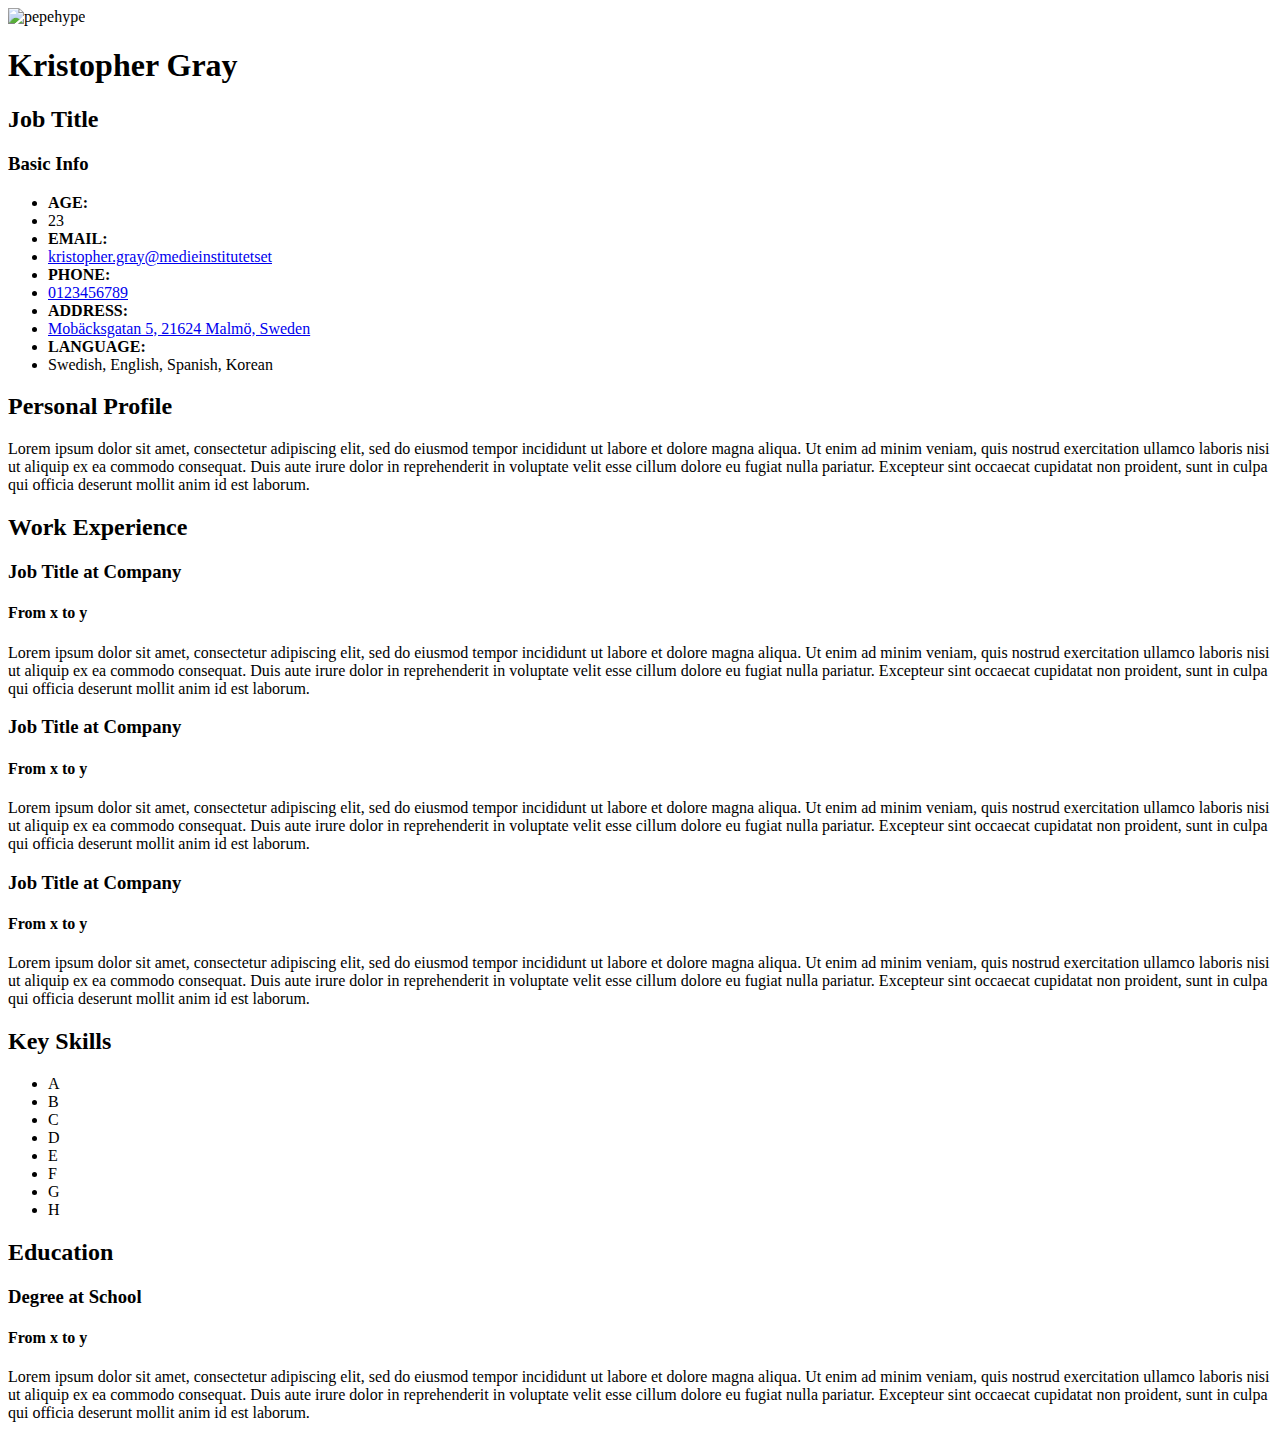
==== index.html @ b6b0324e "added all titles and content" ====
<!DOCTYPE html>
<html lang="en">
<head>
    <meta http-equiv="X-UA-Compatible" content="IE=edge">
    <meta name="viewport" content="width=device-width, initial-scale=1.0">
    <meta charset="UTF-8">
    <title>CV | Kristopher Gray</title>
</head>

<body>
    <header>
        <img src="https://pbs.twimg.com/profile_images/1132638172947599361/GIVwLPek_400x400.jpg"alt="pepehype" width="150" height="150">
        
        <h1>Kristopher Gray</h1>
        <h2>Job Title</h2>
        <h3>Basic Info</h3>
        <ul class="about">
            <li>
                <strong>AGE:</strong>
            </li>
            <li>
                23
            </li>
            <li>
                <strong>EMAIL:</strong>
            </li>
            <li>
                <a href="mailto:kristopher.gray@medieinstitutet.se">kristopher.gray@medieinstitutetset</a>
            </li>
            <li>
                <strong>PHONE:</strong>
            </li>
            <li>
                <a href="tel:0123456789">0123456789</a>
            </li>
            <li>
                <strong>ADDRESS:</strong>
            </li>
            <li>
                <a href="https://www.google.com/maps/place/Mob%C3%A4cksgatan+5,+216+24+Malm%C3%B6/@55.5781968,12.9756774,17z/data=!3m1!4b1!4m5!3m4!1s0x4653a6cb4f5b3053:0xed3935eac6b895b5!8m2!3d55.5781968!4d12.9756774">Mobäcksgatan 5, 21624 Malmö, Sweden</a>  
            </li>
            <li>
                <strong>LANGUAGE:</strong>
            </li>
            <li>
                Swedish, English, Spanish, Korean
            </li>
        </ul>
    </header>

    <main>
        <div class="personalProfile">
            <h2>Personal Profile</h2>
            <p>Lorem ipsum dolor sit amet, consectetur adipiscing elit, sed do eiusmod tempor incididunt ut labore et dolore magna aliqua. Ut enim ad minim veniam, quis nostrud exercitation ullamco laboris nisi ut aliquip ex ea commodo consequat. Duis aute irure dolor in reprehenderit in voluptate velit esse cillum dolore eu fugiat nulla pariatur. Excepteur sint occaecat cupidatat non proident, sunt in culpa qui officia deserunt mollit anim id est laborum.</p>
        </div>

        <div class="workExperience">
            <h2>Work Experience</h2>
            <h3>Job Title at Company</h3>
            <h4>From x to y</h4>
            <p>Lorem ipsum dolor sit amet, consectetur adipiscing elit, sed do eiusmod tempor incididunt ut labore et dolore magna aliqua. Ut enim ad minim veniam, quis nostrud exercitation ullamco laboris nisi ut aliquip ex ea commodo consequat. Duis aute irure dolor in reprehenderit in voluptate velit esse cillum dolore eu fugiat nulla pariatur. Excepteur sint occaecat cupidatat non proident, sunt in culpa qui officia deserunt mollit anim id est laborum.</p>

            <h3>Job Title at Company</h3>
            <h4>From x to y</h4>
            <p>Lorem ipsum dolor sit amet, consectetur adipiscing elit, sed do eiusmod tempor incididunt ut labore et dolore magna aliqua. Ut enim ad minim veniam, quis nostrud exercitation ullamco laboris nisi ut aliquip ex ea commodo consequat. Duis aute irure dolor in reprehenderit in voluptate velit esse cillum dolore eu fugiat nulla pariatur. Excepteur sint occaecat cupidatat non proident, sunt in culpa qui officia deserunt mollit anim id est laborum.</p>

            <h3>Job Title at Company</h3>
            <h4>From x to y</h4>
            <p>Lorem ipsum dolor sit amet, consectetur adipiscing elit, sed do eiusmod tempor incididunt ut labore et dolore magna aliqua. Ut enim ad minim veniam, quis nostrud exercitation ullamco laboris nisi ut aliquip ex ea commodo consequat. Duis aute irure dolor in reprehenderit in voluptate velit esse cillum dolore eu fugiat nulla pariatur. Excepteur sint occaecat cupidatat non proident, sunt in culpa qui officia deserunt mollit anim id est laborum.</p>
        </div>

        <div class="keySkills">
            <h2>Key Skills</h2>
            <ul>
                <li>
                    A
                </li>
                <li>
                    B
                </li>
                <li>
                    C
                </li>
                <li>
                    D
                </li>
                <li>
                    E
                </li>
                <li>
                    F
                </li>
                <li>
                    G
                </li>
                <li>
                    H
                </li>
            </ul>
        </div>

        <div class="education">
            <h2>Education</h2>
            <h3>Degree at School</h3>
            <h4>From x to y</h4>
            <p>Lorem ipsum dolor sit amet, consectetur adipiscing elit, sed do eiusmod tempor incididunt ut labore et dolore magna aliqua. Ut enim ad minim veniam, quis nostrud exercitation ullamco laboris nisi ut aliquip ex ea commodo consequat. Duis aute irure dolor in reprehenderit in voluptate velit esse cillum dolore eu fugiat nulla pariatur. Excepteur sint occaecat cupidatat non proident, sunt in culpa qui officia deserunt mollit anim id est laborum.</p>
        </div>
    </main>

    <footer>
            
    </footer>
</body>
</html>
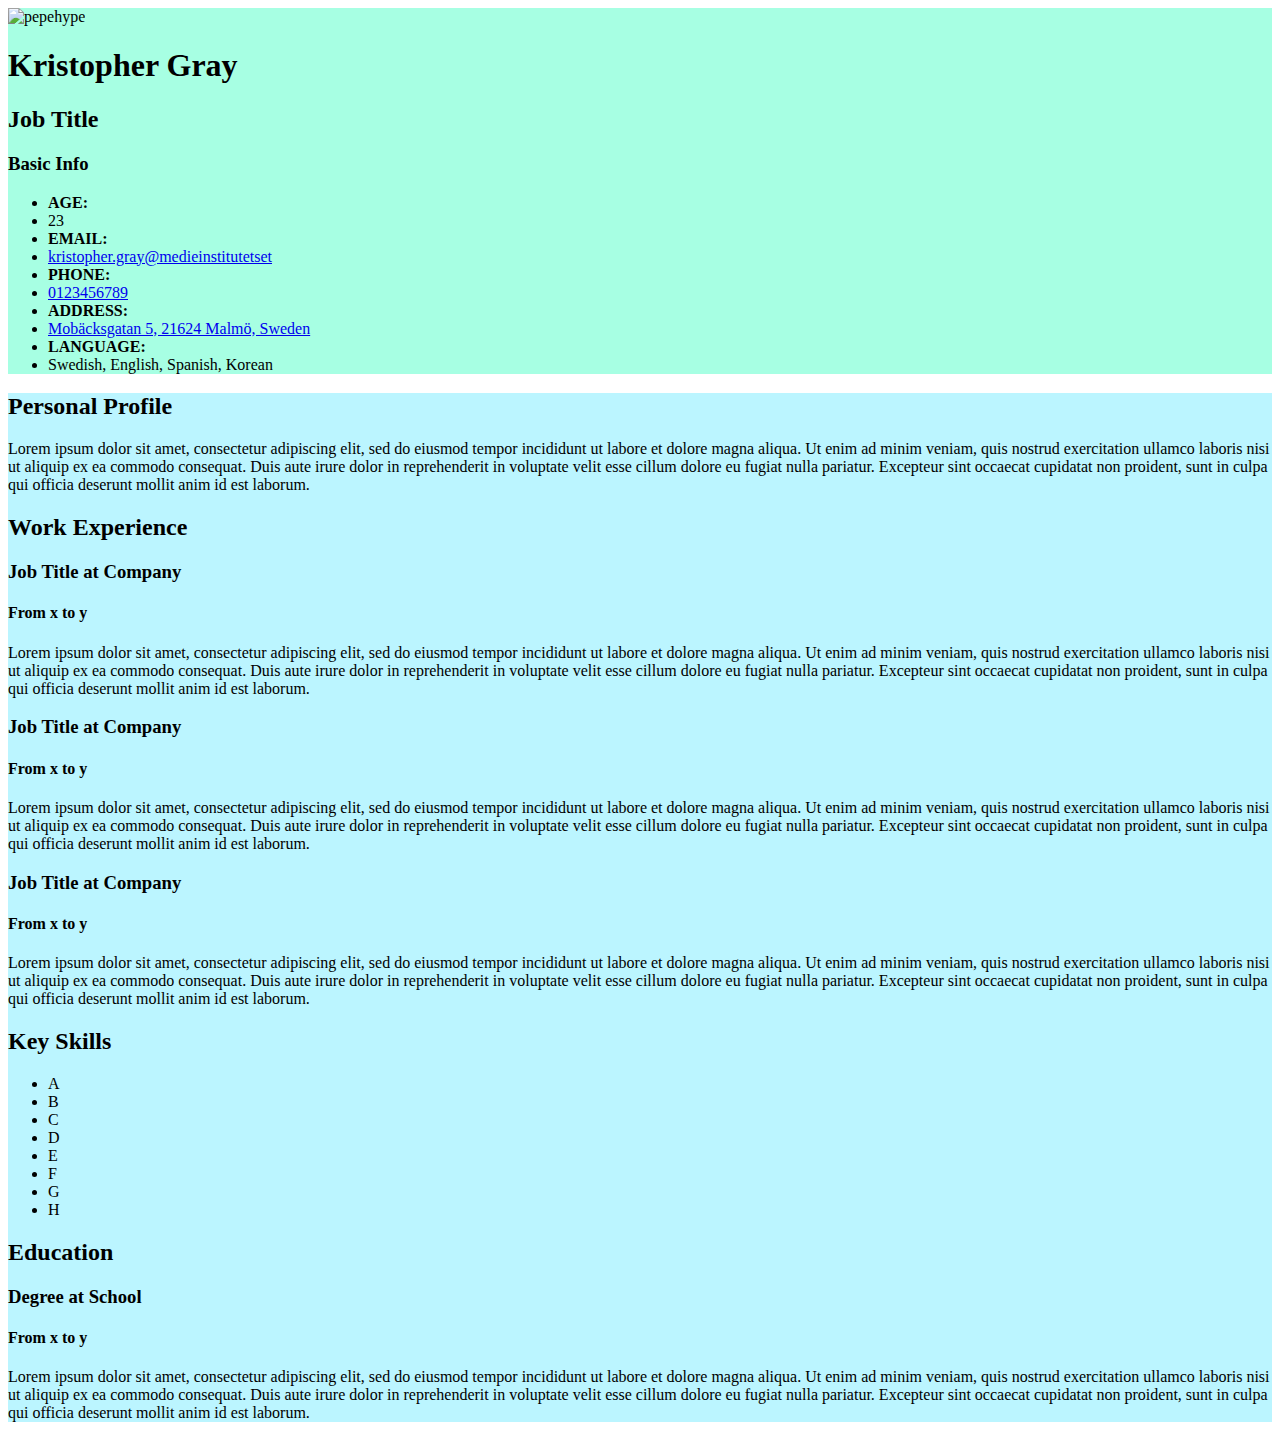
==== commit 04c5a9cc: "Added CSS" ====
--- a/index.html
+++ b/index.html
@@ -1,6 +1,7 @@
 <!DOCTYPE html>
 <html lang="en">
 <head>
+    <link rel="stylesheet" href="style.css">
     <meta http-equiv="X-UA-Compatible" content="IE=edge">
     <meta name="viewport" content="width=device-width, initial-scale=1.0">
     <meta charset="UTF-8">
--- a/style.css
+++ b/style.css
@@ -0,0 +1,11 @@
+header {
+    background-color: rgb(167, 255, 227);
+}
+
+main {
+    background-color: rgb(187, 245, 255);
+}
+
+footer {
+    background-color: rgb(167, 255, 227);
+}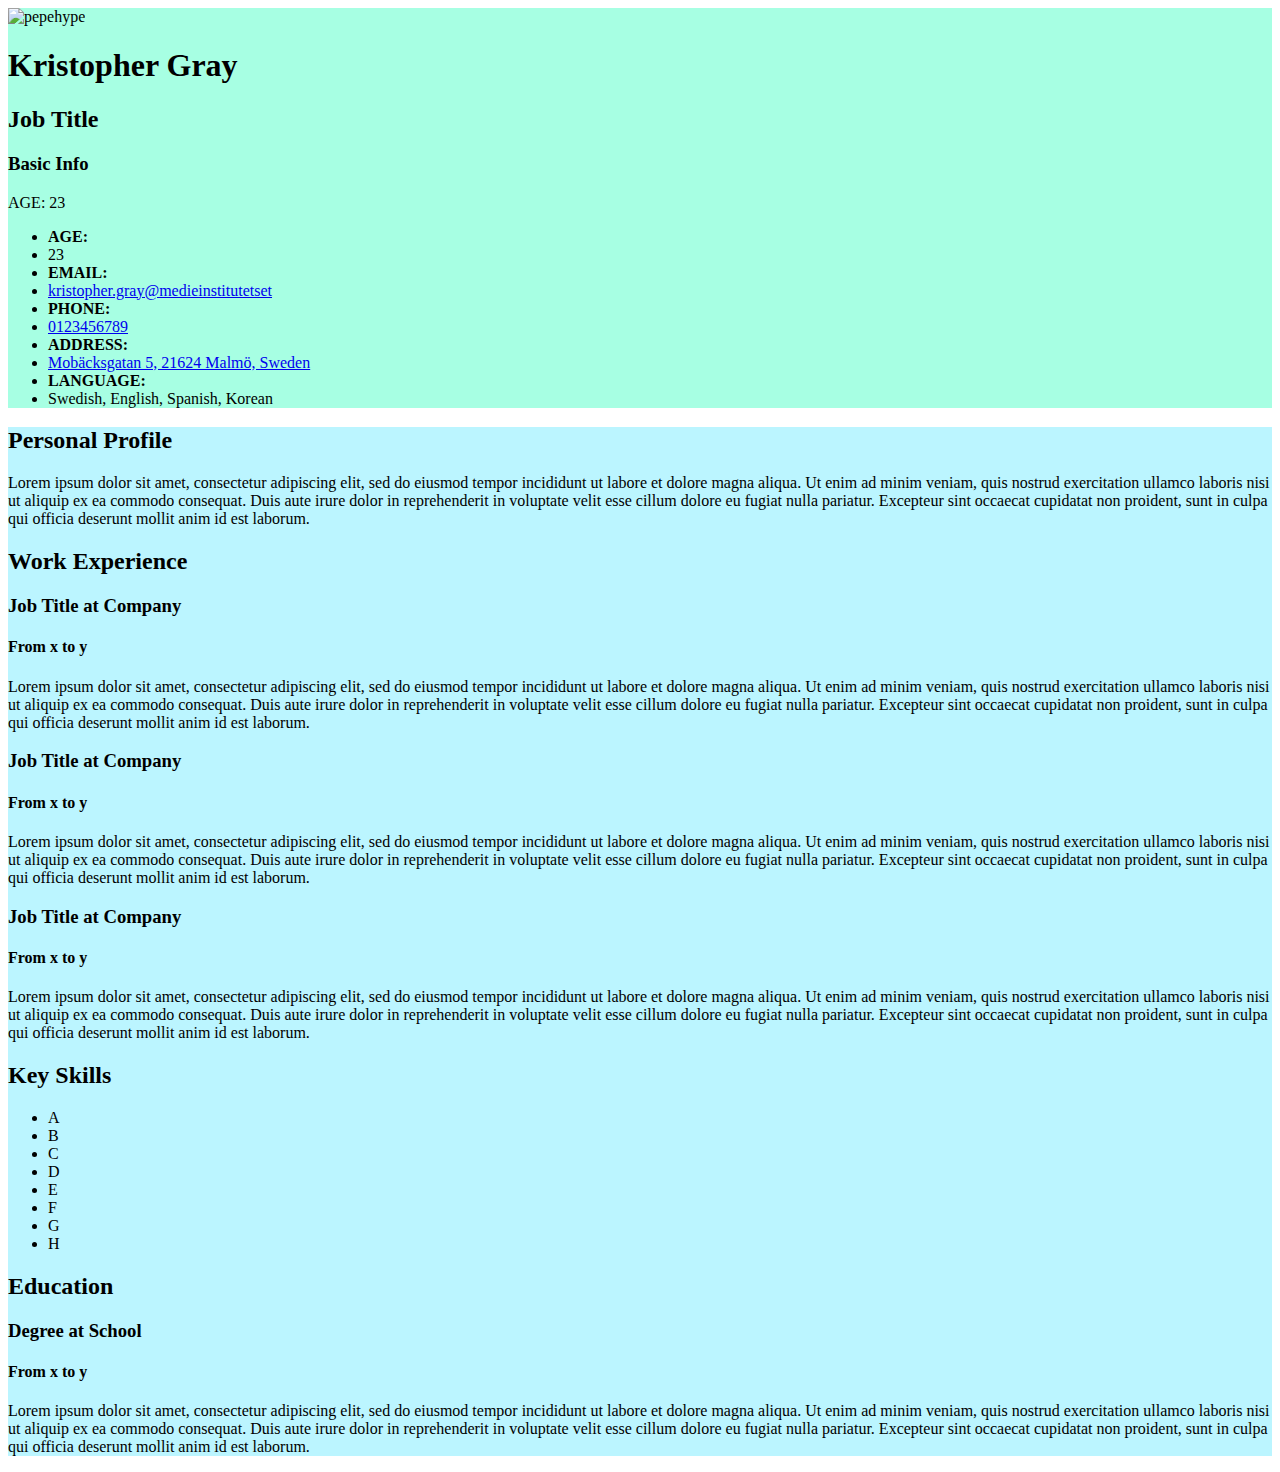
==== commit cbbbfae9: "Added new file notes.html" ====
--- a/index.html
+++ b/index.html
@@ -1,5 +1,6 @@
 <!DOCTYPE html>
 <html lang="en">
+
 <head>
     <link rel="stylesheet" href="style.css">
     <meta http-equiv="X-UA-Compatible" content="IE=edge">
@@ -10,11 +11,25 @@
 
 <body>
     <header>
-        <img src="https://pbs.twimg.com/profile_images/1132638172947599361/GIVwLPek_400x400.jpg"alt="pepehype" width="150" height="150">
-        
+        <img src="https://pbs.twimg.com/profile_images/1132638172947599361/GIVwLPek_400x400.jpg" alt="pepehype"
+            width="150" height="150">
+
         <h1>Kristopher Gray</h1>
         <h2>Job Title</h2>
         <h3>Basic Info</h3>
+
+        <tbody>
+            <tr>
+                <th>
+                    AGE:
+                </th>
+                <td>
+                    23
+                </td>
+            </tr>
+        </tbody>
+
+
         <ul class="about">
             <li>
                 <strong>AGE:</strong>
@@ -38,7 +53,9 @@
                 <strong>ADDRESS:</strong>
             </li>
             <li>
-                <a href="https://www.google.com/maps/place/Mob%C3%A4cksgatan+5,+216+24+Malm%C3%B6/@55.5781968,12.9756774,17z/data=!3m1!4b1!4m5!3m4!1s0x4653a6cb4f5b3053:0xed3935eac6b895b5!8m2!3d55.5781968!4d12.9756774">Mobäcksgatan 5, 21624 Malmö, Sweden</a>  
+                <a
+                    href="https://www.google.com/maps/place/Mob%C3%A4cksgatan+5,+216+24+Malm%C3%B6/@55.5781968,12.9756774,17z/data=!3m1!4b1!4m5!3m4!1s0x4653a6cb4f5b3053:0xed3935eac6b895b5!8m2!3d55.5781968!4d12.9756774">Mobäcksgatan
+                    5, 21624 Malmö, Sweden</a>
             </li>
             <li>
                 <strong>LANGUAGE:</strong>
@@ -52,22 +69,38 @@
     <main>
         <div class="personalProfile">
             <h2>Personal Profile</h2>
-            <p>Lorem ipsum dolor sit amet, consectetur adipiscing elit, sed do eiusmod tempor incididunt ut labore et dolore magna aliqua. Ut enim ad minim veniam, quis nostrud exercitation ullamco laboris nisi ut aliquip ex ea commodo consequat. Duis aute irure dolor in reprehenderit in voluptate velit esse cillum dolore eu fugiat nulla pariatur. Excepteur sint occaecat cupidatat non proident, sunt in culpa qui officia deserunt mollit anim id est laborum.</p>
+            <p>Lorem ipsum dolor sit amet, consectetur adipiscing elit, sed do eiusmod tempor incididunt ut labore et
+                dolore magna aliqua. Ut enim ad minim veniam, quis nostrud exercitation ullamco laboris nisi ut aliquip
+                ex ea commodo consequat. Duis aute irure dolor in reprehenderit in voluptate velit esse cillum dolore eu
+                fugiat nulla pariatur. Excepteur sint occaecat cupidatat non proident, sunt in culpa qui officia
+                deserunt mollit anim id est laborum.</p>
         </div>
 
         <div class="workExperience">
             <h2>Work Experience</h2>
             <h3>Job Title at Company</h3>
             <h4>From x to y</h4>
-            <p>Lorem ipsum dolor sit amet, consectetur adipiscing elit, sed do eiusmod tempor incididunt ut labore et dolore magna aliqua. Ut enim ad minim veniam, quis nostrud exercitation ullamco laboris nisi ut aliquip ex ea commodo consequat. Duis aute irure dolor in reprehenderit in voluptate velit esse cillum dolore eu fugiat nulla pariatur. Excepteur sint occaecat cupidatat non proident, sunt in culpa qui officia deserunt mollit anim id est laborum.</p>
+            <p>Lorem ipsum dolor sit amet, consectetur adipiscing elit, sed do eiusmod tempor incididunt ut labore et
+                dolore magna aliqua. Ut enim ad minim veniam, quis nostrud exercitation ullamco laboris nisi ut aliquip
+                ex ea commodo consequat. Duis aute irure dolor in reprehenderit in voluptate velit esse cillum dolore eu
+                fugiat nulla pariatur. Excepteur sint occaecat cupidatat non proident, sunt in culpa qui officia
+                deserunt mollit anim id est laborum.</p>
 
             <h3>Job Title at Company</h3>
             <h4>From x to y</h4>
-            <p>Lorem ipsum dolor sit amet, consectetur adipiscing elit, sed do eiusmod tempor incididunt ut labore et dolore magna aliqua. Ut enim ad minim veniam, quis nostrud exercitation ullamco laboris nisi ut aliquip ex ea commodo consequat. Duis aute irure dolor in reprehenderit in voluptate velit esse cillum dolore eu fugiat nulla pariatur. Excepteur sint occaecat cupidatat non proident, sunt in culpa qui officia deserunt mollit anim id est laborum.</p>
+            <p>Lorem ipsum dolor sit amet, consectetur adipiscing elit, sed do eiusmod tempor incididunt ut labore et
+                dolore magna aliqua. Ut enim ad minim veniam, quis nostrud exercitation ullamco laboris nisi ut aliquip
+                ex ea commodo consequat. Duis aute irure dolor in reprehenderit in voluptate velit esse cillum dolore eu
+                fugiat nulla pariatur. Excepteur sint occaecat cupidatat non proident, sunt in culpa qui officia
+                deserunt mollit anim id est laborum.</p>
 
             <h3>Job Title at Company</h3>
             <h4>From x to y</h4>
-            <p>Lorem ipsum dolor sit amet, consectetur adipiscing elit, sed do eiusmod tempor incididunt ut labore et dolore magna aliqua. Ut enim ad minim veniam, quis nostrud exercitation ullamco laboris nisi ut aliquip ex ea commodo consequat. Duis aute irure dolor in reprehenderit in voluptate velit esse cillum dolore eu fugiat nulla pariatur. Excepteur sint occaecat cupidatat non proident, sunt in culpa qui officia deserunt mollit anim id est laborum.</p>
+            <p>Lorem ipsum dolor sit amet, consectetur adipiscing elit, sed do eiusmod tempor incididunt ut labore et
+                dolore magna aliqua. Ut enim ad minim veniam, quis nostrud exercitation ullamco laboris nisi ut aliquip
+                ex ea commodo consequat. Duis aute irure dolor in reprehenderit in voluptate velit esse cillum dolore eu
+                fugiat nulla pariatur. Excepteur sint occaecat cupidatat non proident, sunt in culpa qui officia
+                deserunt mollit anim id est laborum.</p>
         </div>
 
         <div class="keySkills">
@@ -104,12 +137,21 @@
             <h2>Education</h2>
             <h3>Degree at School</h3>
             <h4>From x to y</h4>
-            <p>Lorem ipsum dolor sit amet, consectetur adipiscing elit, sed do eiusmod tempor incididunt ut labore et dolore magna aliqua. Ut enim ad minim veniam, quis nostrud exercitation ullamco laboris nisi ut aliquip ex ea commodo consequat. Duis aute irure dolor in reprehenderit in voluptate velit esse cillum dolore eu fugiat nulla pariatur. Excepteur sint occaecat cupidatat non proident, sunt in culpa qui officia deserunt mollit anim id est laborum.</p>
+            <p>Lorem ipsum dolor sit amet, consectetur adipiscing elit, sed do eiusmod tempor incididunt ut labore et
+                dolore magna aliqua. Ut enim ad minim veniam, quis nostrud exercitation ullamco laboris nisi ut aliquip
+                ex ea commodo consequat. Duis aute irure dolor in reprehenderit in voluptate velit esse cillum dolore eu
+                fugiat nulla pariatur. Excepteur sint occaecat cupidatat non proident, sunt in culpa qui officia
+                deserunt mollit anim id est laborum.</p>
         </div>
     </main>
 
     <footer>
-            
+
+        <div>
+
+        </div>
+
     </footer>
 </body>
+
 </html>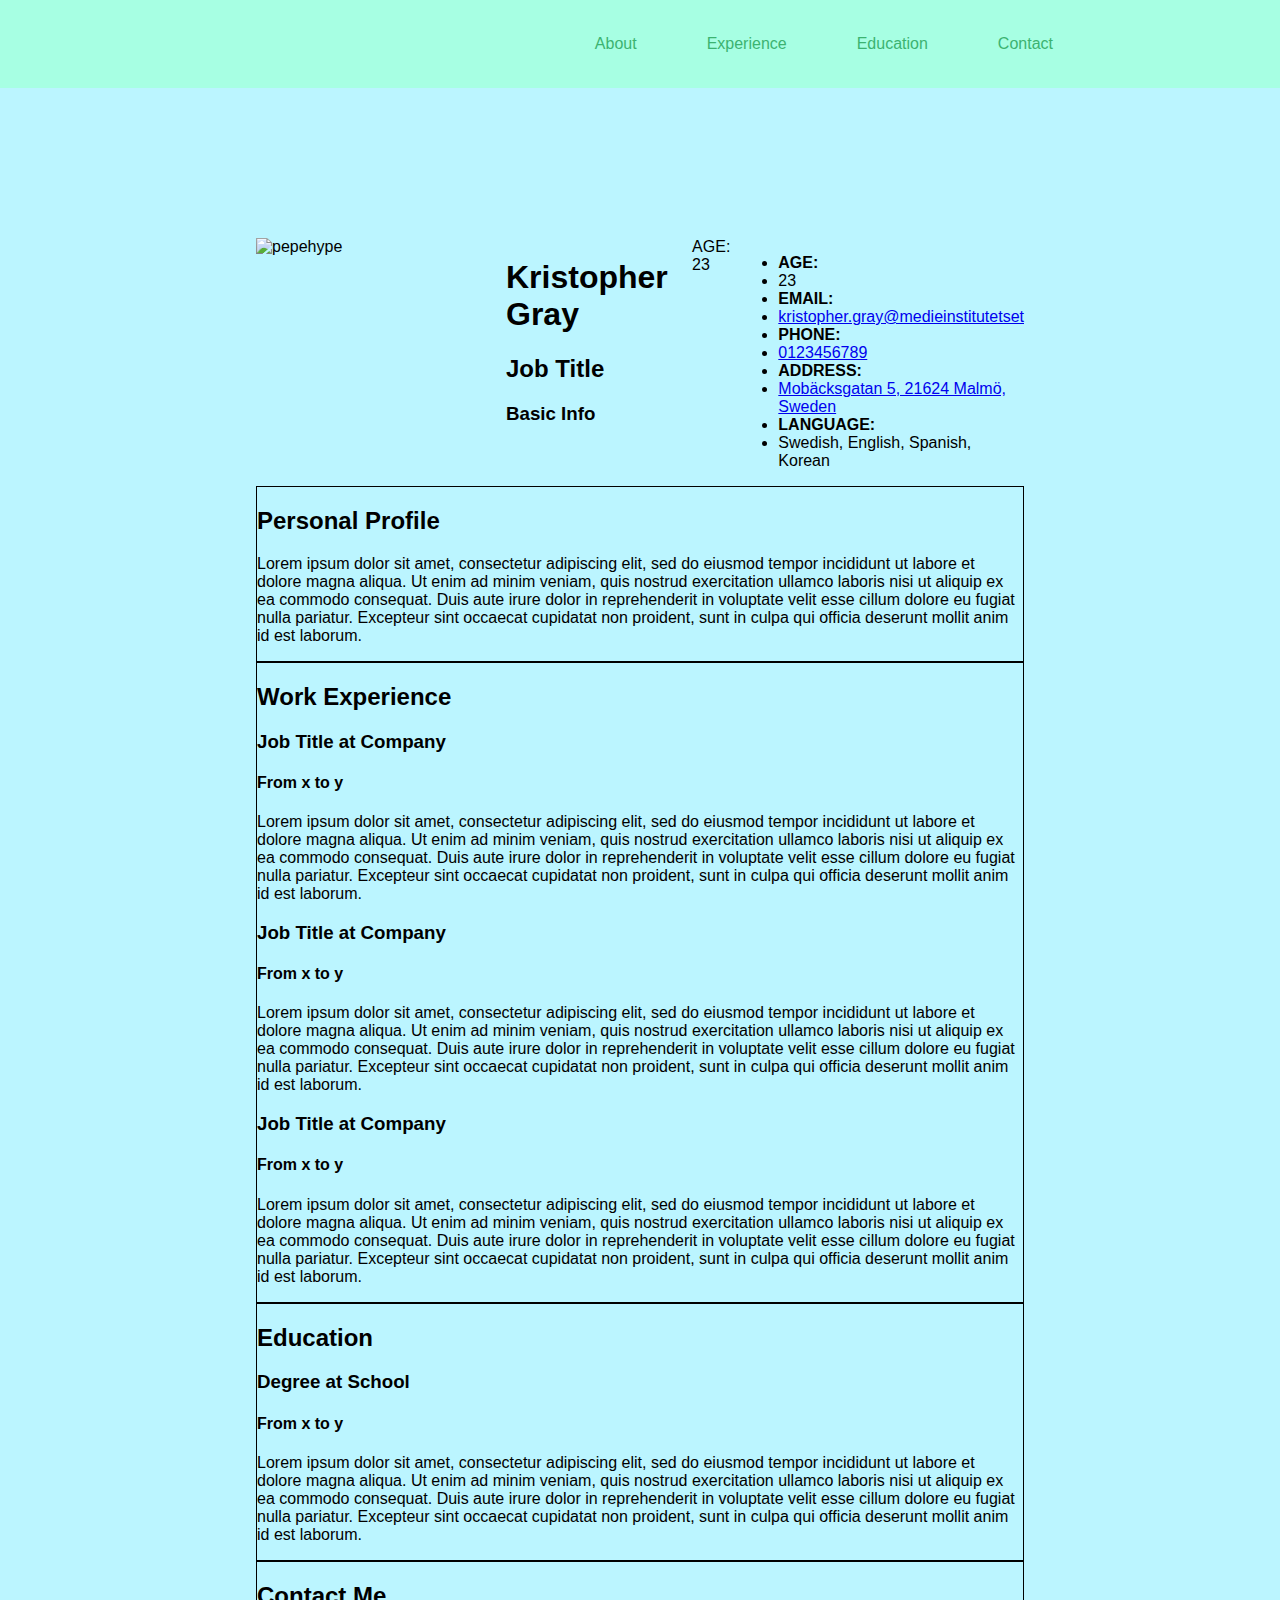
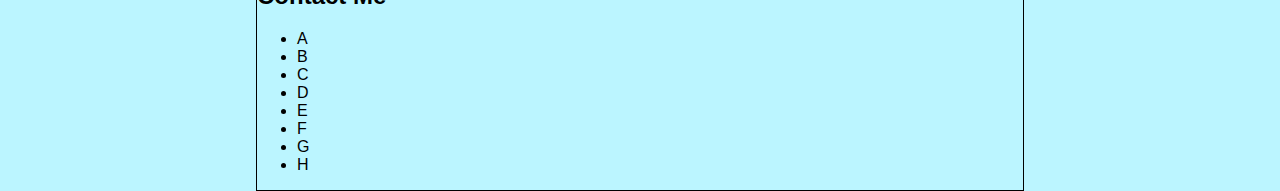
==== commit d2dbd1c0: "Added a lot of CSS" ====
--- a/index.html
+++ b/index.html
@@ -11,63 +11,85 @@
 
 <body>
     <header>
-        <img src="https://pbs.twimg.com/profile_images/1132638172947599361/GIVwLPek_400x400.jpg" alt="pepehype"
-            width="150" height="150">
-
-        <h1>Kristopher Gray</h1>
-        <h2>Job Title</h2>
-        <h3>Basic Info</h3>
-
-        <tbody>
-            <tr>
-                <th>
-                    AGE:
-                </th>
-                <td>
-                    23
-                </td>
-            </tr>
-        </tbody>
-
-
-        <ul class="about">
-            <li>
-                <strong>AGE:</strong>
-            </li>
-            <li>
-                23
-            </li>
-            <li>
-                <strong>EMAIL:</strong>
-            </li>
-            <li>
-                <a href="mailto:kristopher.gray@medieinstitutet.se">kristopher.gray@medieinstitutetset</a>
-            </li>
-            <li>
-                <strong>PHONE:</strong>
-            </li>
-            <li>
-                <a href="tel:0123456789">0123456789</a>
-            </li>
-            <li>
-                <strong>ADDRESS:</strong>
-            </li>
-            <li>
-                <a
-                    href="https://www.google.com/maps/place/Mob%C3%A4cksgatan+5,+216+24+Malm%C3%B6/@55.5781968,12.9756774,17z/data=!3m1!4b1!4m5!3m4!1s0x4653a6cb4f5b3053:0xed3935eac6b895b5!8m2!3d55.5781968!4d12.9756774">Mobäcksgatan
-                    5, 21624 Malmö, Sweden</a>
-            </li>
-            <li>
-                <strong>LANGUAGE:</strong>
-            </li>
-            <li>
-                Swedish, English, Spanish, Korean
-            </li>
-        </ul>
+        <nav>
+            <ul>
+                <li>
+                    <a href="">About</a>
+                </li>
+                <li>
+                    <a href="">Experience</a>
+                </li>
+                <li>
+                    <a href="">Education</a>
+                </li>
+                <li>
+                    <a href="">Contact</a>
+                </li>
+            </ul>
+        </nav>
     </header>
 
     <main>
-        <div class="personalProfile">
+
+        
+        <div class="intro">
+            <img src="https://pbs.twimg.com/profile_images/1132638172947599361/GIVwLPek_400x400.jpg" alt="pepehype"
+        width="200" height="200">
+        <div>    
+        <h1>Kristopher Gray</h1>
+            <h2>Job Title</h2>
+            <h3>Basic Info</h3>
+        </div>
+            <tbody>
+                <tr>
+                    <th>
+                        AGE:
+                    </th>
+                    <td>
+                        23
+                    </td>
+                </tr>
+            </tbody>
+        
+        
+            <ul class="about">
+                <li>
+                    <strong>AGE:</strong>
+                </li>
+                <li>
+                    23
+                </li>
+                <li>
+                    <strong>EMAIL:</strong>
+                </li>
+                <li>
+                    <a href="mailto:kristopher.gray@medieinstitutet.se">kristopher.gray@medieinstitutetset</a>
+                </li>
+                <li>
+                    <strong>PHONE:</strong>
+                </li>
+                <li>
+                    <a href="tel:0123456789">0123456789</a>
+                </li>
+                <li>
+                    <strong>ADDRESS:</strong>
+                </li>
+                <li>
+                    <a
+                        href="https://www.google.com/maps/place/Mob%C3%A4cksgatan+5,+216+24+Malm%C3%B6/@55.5781968,12.9756774,17z/data=!3m1!4b1!4m5!3m4!1s0x4653a6cb4f5b3053:0xed3935eac6b895b5!8m2!3d55.5781968!4d12.9756774">Mobäcksgatan
+                        5, 21624 Malmö, Sweden</a>
+                </li>
+                <li>
+                    <strong>LANGUAGE:</strong>
+                </li>
+                <li>
+                    Swedish, English, Spanish, Korean
+                </li>
+            </ul>
+        </div>
+    
+
+        <div class="personalProfileDiv">
             <h2>Personal Profile</h2>
             <p>Lorem ipsum dolor sit amet, consectetur adipiscing elit, sed do eiusmod tempor incididunt ut labore et
                 dolore magna aliqua. Ut enim ad minim veniam, quis nostrud exercitation ullamco laboris nisi ut aliquip
@@ -76,7 +98,7 @@
                 deserunt mollit anim id est laborum.</p>
         </div>
 
-        <div class="workExperience">
+        <div class="workExperienceDiv">
             <h2>Work Experience</h2>
             <h3>Job Title at Company</h3>
             <h4>From x to y</h4>
@@ -103,8 +125,19 @@
                 deserunt mollit anim id est laborum.</p>
         </div>
 
-        <div class="keySkills">
-            <h2>Key Skills</h2>
+        <div class="educationDiv">
+            <h2>Education</h2>
+            <h3>Degree at School</h3>
+            <h4>From x to y</h4>
+            <p>Lorem ipsum dolor sit amet, consectetur adipiscing elit, sed do eiusmod tempor incididunt ut labore et
+                dolore magna aliqua. Ut enim ad minim veniam, quis nostrud exercitation ullamco laboris nisi ut aliquip
+                ex ea commodo consequat. Duis aute irure dolor in reprehenderit in voluptate velit esse cillum dolore eu
+                fugiat nulla pariatur. Excepteur sint occaecat cupidatat non proident, sunt in culpa qui officia
+                deserunt mollit anim id est laborum.</p>
+        </div>
+
+        <div class="contactDiv">
+            <h2>Contact Me</h2>
             <ul>
                 <li>
                     A
@@ -132,17 +165,6 @@
                 </li>
             </ul>
         </div>
-
-        <div class="education">
-            <h2>Education</h2>
-            <h3>Degree at School</h3>
-            <h4>From x to y</h4>
-            <p>Lorem ipsum dolor sit amet, consectetur adipiscing elit, sed do eiusmod tempor incididunt ut labore et
-                dolore magna aliqua. Ut enim ad minim veniam, quis nostrud exercitation ullamco laboris nisi ut aliquip
-                ex ea commodo consequat. Duis aute irure dolor in reprehenderit in voluptate velit esse cillum dolore eu
-                fugiat nulla pariatur. Excepteur sint occaecat cupidatat non proident, sunt in culpa qui officia
-                deserunt mollit anim id est laborum.</p>
-        </div>
     </main>
 
     <footer>
--- a/style.css
+++ b/style.css
@@ -1,11 +1,90 @@
+/*
+@import "en annan css";
+
+@media screen and (min-width: 900px){
+    body {
+        background-color: aqua;
+    }
+
+}
+*/
+body {
+    width: 100vw;
+    margin: 0;
+    padding: 0;
+    background-color: rgb(252, 244, 233);
+    font-family:'Lucida Sans', 'Lucida Sans Regular', 'Lucida Grande', 'Lucida Sans Unicode', Geneva, Verdana, sans-serif;
+}
+
 header {
     background-color: rgb(167, 255, 227);
+    padding: 0% 15%;
 }
 
 main {
     background-color: rgb(187, 245, 255);
+    padding: 0% 20%;
 }
 
 footer {
     background-color: rgb(167, 255, 227);
+    padding: 0px 150px;
+}
+
+
+
+
+
+
+nav {
+    padding: 15px 0px;
+}
+
+nav ul {
+    list-style-type: none;
+    margin: 0;
+    padding: 0;
+    display: flex;
+    justify-content: right;
+    
+}
+
+nav ul li {
+    margin: 20px 20px;
+    padding: 0px 15px;
+}
+
+nav ul li a {
+    text-decoration: none;
+    color: mediumseagreen;
+}
+
+nav ul li a:hover {
+    color: indigo;
+    padding-top: calc(2em - 2px);
+}
+
+.intro {
+    display: flex;
+    padding-top: 150px;
+}
+
+.intro img {
+    padding-right: 50px;
+}
+
+.personalProfileDiv {
+    border: black solid 1px;
+}
+
+.workExperienceDiv {
+    border: black solid 1px;
+}
+
+.educationDiv {
+    border: black solid 1px;
+}
+
+.contactDiv {
+    border: black solid 1px;
 }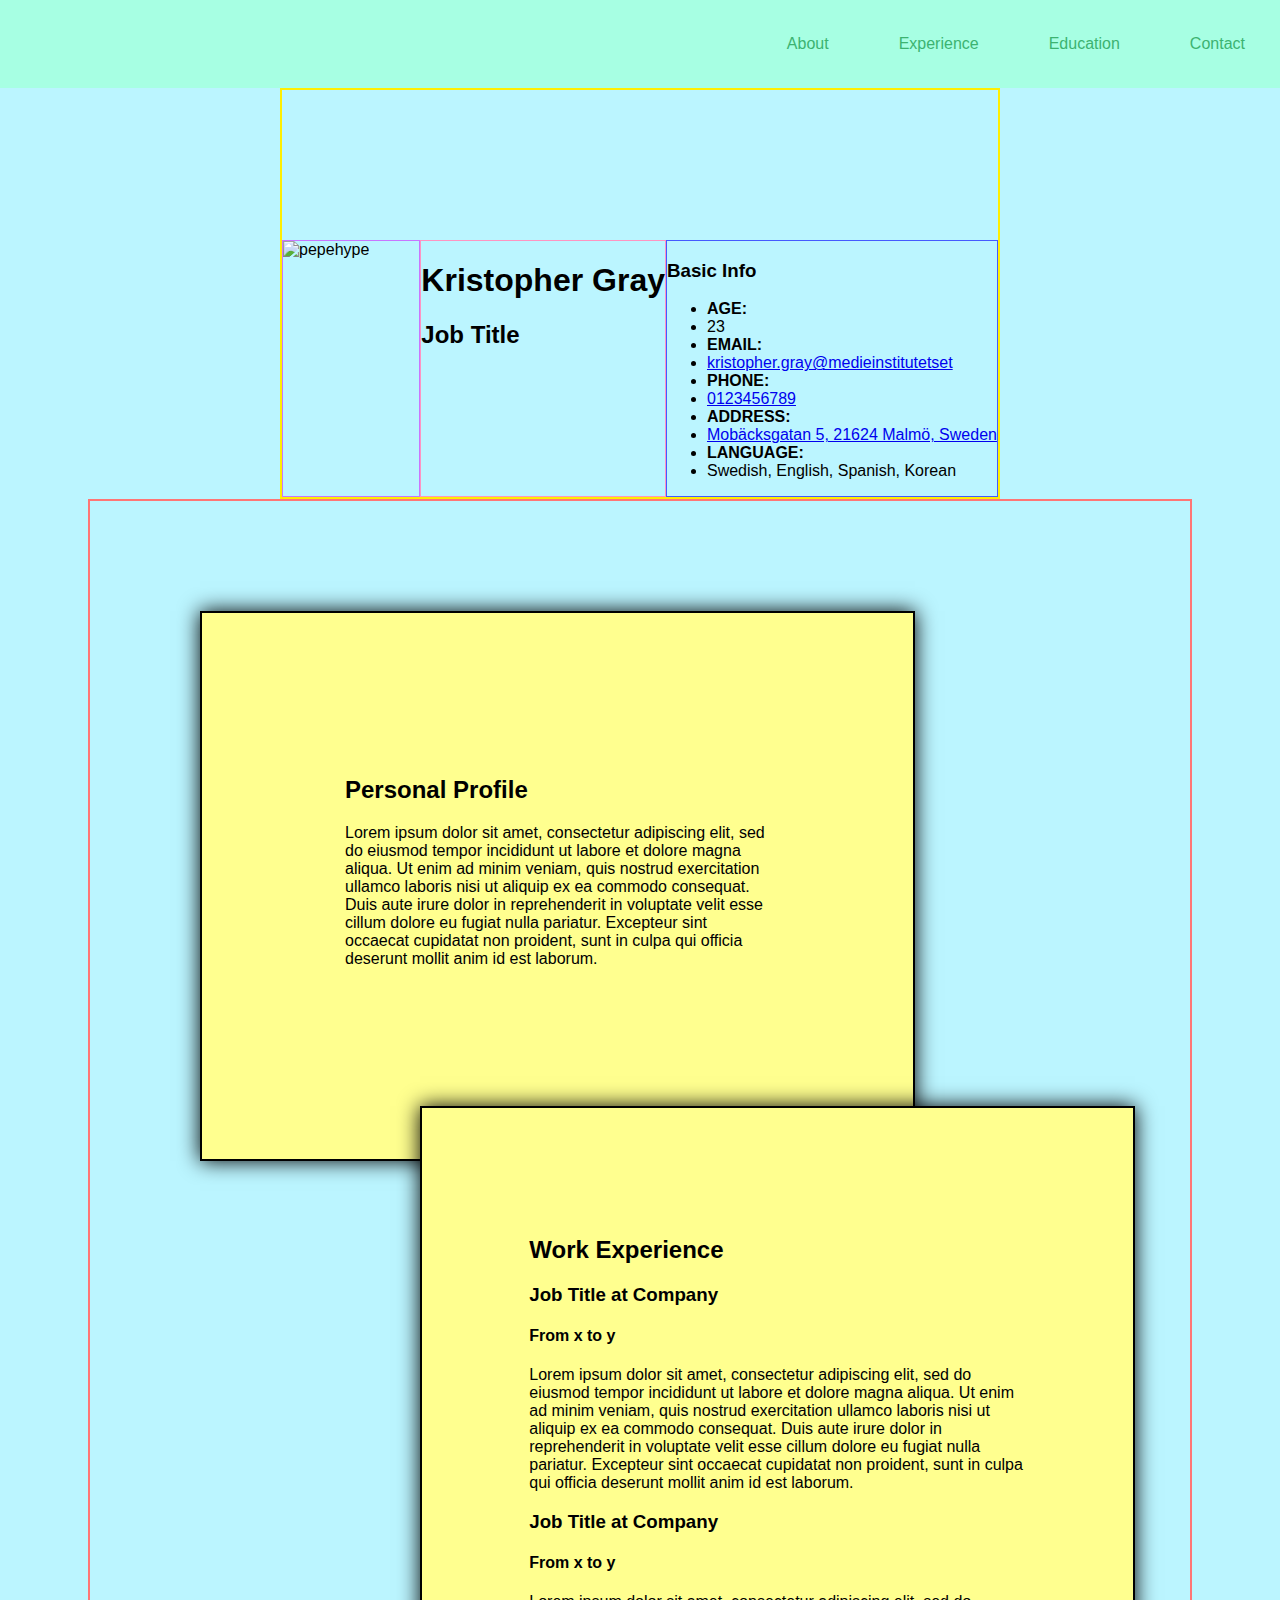
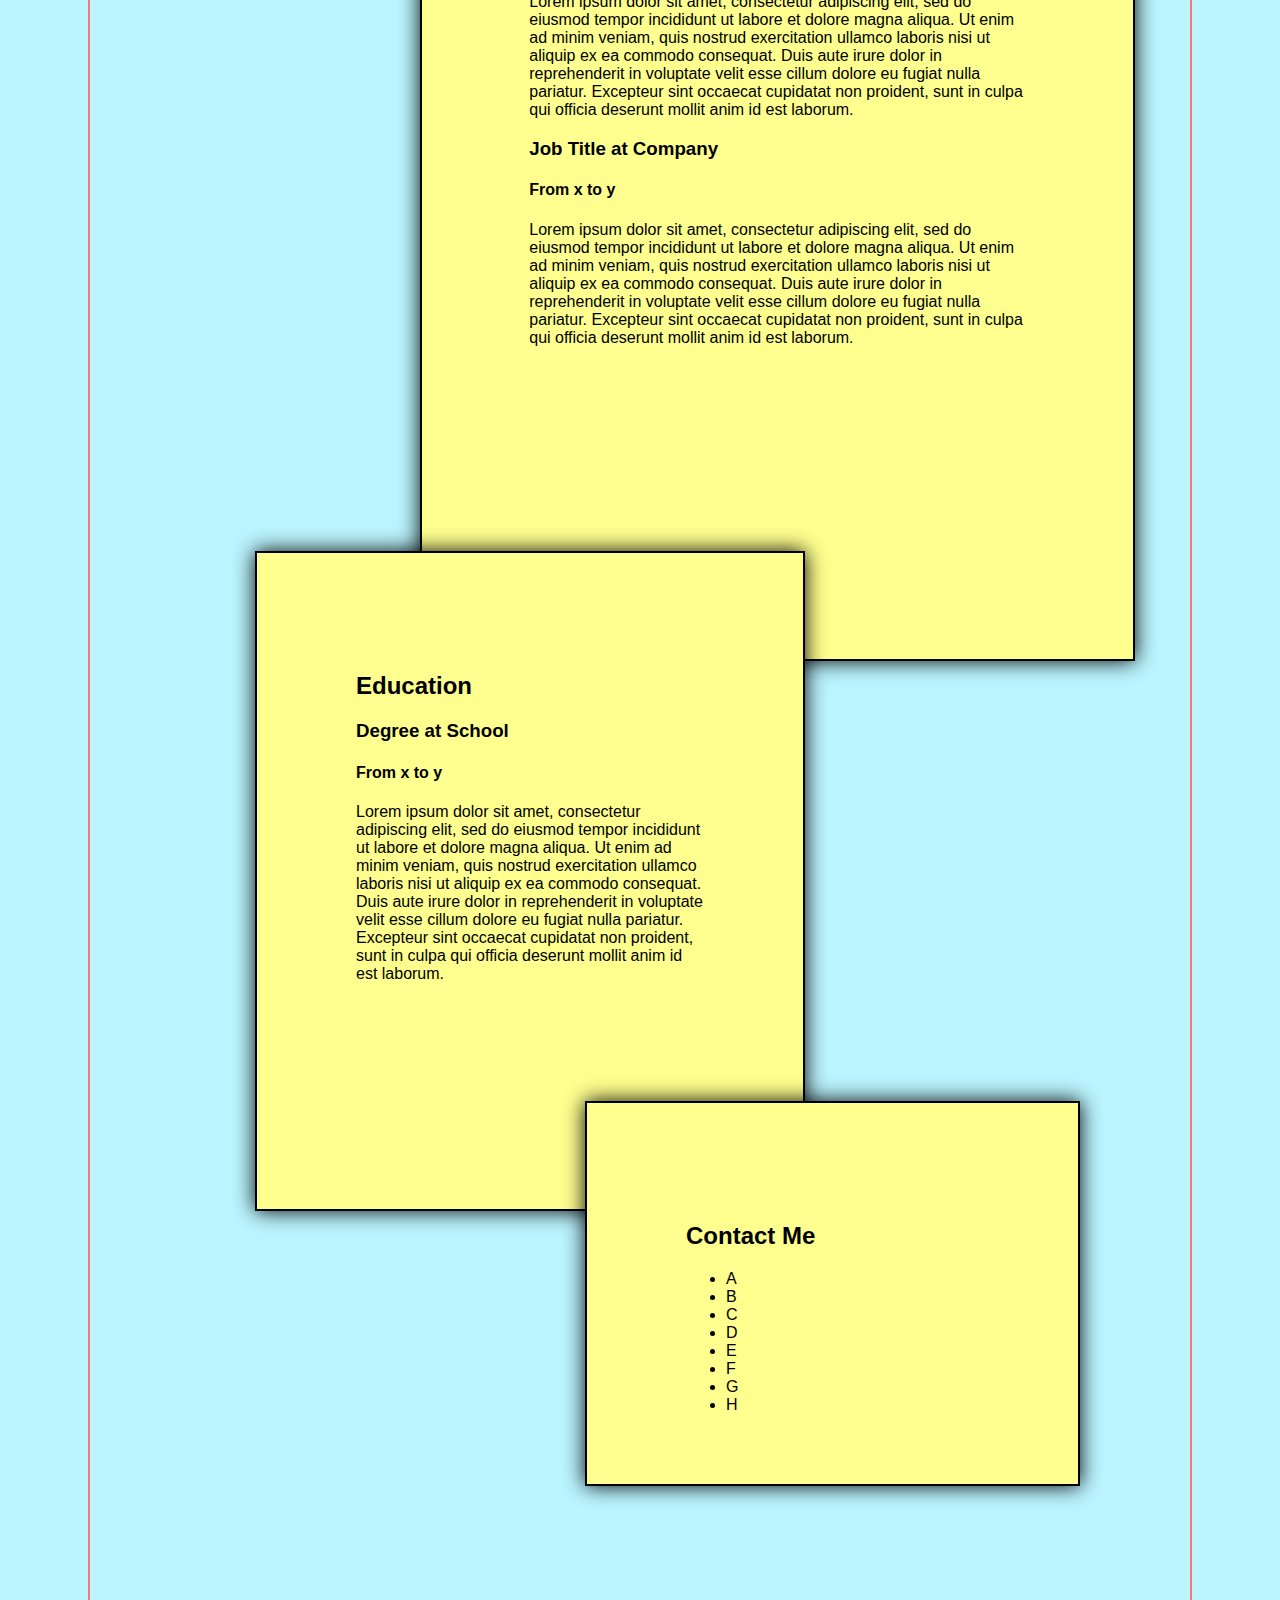
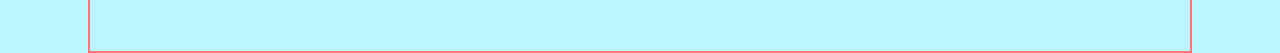
==== commit a7c2a17b: "grid" ====
--- a/index.html
+++ b/index.html
@@ -32,145 +32,140 @@
     <main>
 
         
-        <div class="intro">
-            <img src="https://pbs.twimg.com/profile_images/1132638172947599361/GIVwLPek_400x400.jpg" alt="pepehype"
-        width="200" height="200">
-        <div>    
-        <h1>Kristopher Gray</h1>
-            <h2>Job Title</h2>
-            <h3>Basic Info</h3>
-        </div>
-            <tbody>
-                <tr>
-                    <th>
-                        AGE:
-                    </th>
-                    <td>
+        <div class="intro-div">
+            <div class="intro-pic">
+                <img src="https://pbs.twimg.com/profile_images/1132638172947599361/GIVwLPek_400x400.jpg" alt="pepehype"
+                width="200" height="200">
+            </div>
+            
+            <div class="intro-titles">    
+            <h1>Kristopher Gray</h1>
+                <h2>Job Title</h2>
+            </div>
+            <div class="intro-facts">
+                <h3>Basic Info</h3>
+                <ul class="about">
+                    <li>
+                        <strong>AGE:</strong>
+                    </li>
+                    <li>
                         23
-                    </td>
-                </tr>
-            </tbody>
-        
-        
-            <ul class="about">
-                <li>
-                    <strong>AGE:</strong>
-                </li>
-                <li>
-                    23
-                </li>
-                <li>
-                    <strong>EMAIL:</strong>
-                </li>
-                <li>
-                    <a href="mailto:kristopher.gray@medieinstitutet.se">kristopher.gray@medieinstitutetset</a>
-                </li>
-                <li>
-                    <strong>PHONE:</strong>
-                </li>
-                <li>
-                    <a href="tel:0123456789">0123456789</a>
-                </li>
-                <li>
-                    <strong>ADDRESS:</strong>
-                </li>
-                <li>
-                    <a
-                        href="https://www.google.com/maps/place/Mob%C3%A4cksgatan+5,+216+24+Malm%C3%B6/@55.5781968,12.9756774,17z/data=!3m1!4b1!4m5!3m4!1s0x4653a6cb4f5b3053:0xed3935eac6b895b5!8m2!3d55.5781968!4d12.9756774">Mobäcksgatan
-                        5, 21624 Malmö, Sweden</a>
-                </li>
-                <li>
-                    <strong>LANGUAGE:</strong>
-                </li>
-                <li>
-                    Swedish, English, Spanish, Korean
-                </li>
-            </ul>
+                    </li>
+                    <li>
+                        <strong>EMAIL:</strong>
+                    </li>
+                    <li>
+                        <a href="mailto:kristopher.gray@medieinstitutet.se">kristopher.gray@medieinstitutetset</a>
+                    </li>
+                    <li>
+                        <strong>PHONE:</strong>
+                    </li>
+                    <li>
+                        <a href="tel:0123456789">0123456789</a>
+                    </li>
+                    <li>
+                        <strong>ADDRESS:</strong>
+                    </li>
+                    <li>
+                        <a
+                            href="https://www.google.com/maps/place/Mob%C3%A4cksgatan+5,+216+24+Malm%C3%B6/@55.5781968,12.9756774,17z/data=!3m1!4b1!4m5!3m4!1s0x4653a6cb4f5b3053:0xed3935eac6b895b5!8m2!3d55.5781968!4d12.9756774">Mobäcksgatan
+                            5, 21624 Malmö, Sweden</a>
+                    </li>
+                    <li>
+                        <strong>LANGUAGE:</strong>
+                    </li>
+                    <li>
+                        Swedish, English, Spanish, Korean
+                    </li>
+                </ul>
+            </div>
         </div>
     
-
-        <div class="personalProfileDiv">
-            <h2>Personal Profile</h2>
-            <p>Lorem ipsum dolor sit amet, consectetur adipiscing elit, sed do eiusmod tempor incididunt ut labore et
-                dolore magna aliqua. Ut enim ad minim veniam, quis nostrud exercitation ullamco laboris nisi ut aliquip
-                ex ea commodo consequat. Duis aute irure dolor in reprehenderit in voluptate velit esse cillum dolore eu
-                fugiat nulla pariatur. Excepteur sint occaecat cupidatat non proident, sunt in culpa qui officia
-                deserunt mollit anim id est laborum.</p>
+        <div class="grid">
+            <div class="personal-profile-div">
+                <h2>Personal Profile</h2>
+                <p>Lorem ipsum dolor sit amet, consectetur adipiscing elit, sed do eiusmod tempor incididunt ut labore et
+                    dolore magna aliqua. Ut enim ad minim veniam, quis nostrud exercitation ullamco laboris nisi ut aliquip
+                    ex ea commodo consequat. Duis aute irure dolor in reprehenderit in voluptate velit esse cillum dolore eu
+                    fugiat nulla pariatur. Excepteur sint occaecat cupidatat non proident, sunt in culpa qui officia
+                    deserunt mollit anim id est laborum.</p>
+            </div>
+    
+            <div class="work-experience-div">
+                <h2>Work Experience</h2>
+                <h3>Job Title at Company</h3>
+                <h4>From x to y</h4>
+                <p>Lorem ipsum dolor sit amet, consectetur adipiscing elit, sed do eiusmod tempor incididunt ut labore et
+                    dolore magna aliqua. Ut enim ad minim veniam, quis nostrud exercitation ullamco laboris nisi ut aliquip
+                    ex ea commodo consequat. Duis aute irure dolor in reprehenderit in voluptate velit esse cillum dolore eu
+                    fugiat nulla pariatur. Excepteur sint occaecat cupidatat non proident, sunt in culpa qui officia
+                    deserunt mollit anim id est laborum.</p>
+    
+                <h3>Job Title at Company</h3>
+                <h4>From x to y</h4>
+                <p>Lorem ipsum dolor sit amet, consectetur adipiscing elit, sed do eiusmod tempor incididunt ut labore et
+                    dolore magna aliqua. Ut enim ad minim veniam, quis nostrud exercitation ullamco laboris nisi ut aliquip
+                    ex ea commodo consequat. Duis aute irure dolor in reprehenderit in voluptate velit esse cillum dolore eu
+                    fugiat nulla pariatur. Excepteur sint occaecat cupidatat non proident, sunt in culpa qui officia
+                    deserunt mollit anim id est laborum.</p>
+    
+                <h3>Job Title at Company</h3>
+                <h4>From x to y</h4>
+                <p>Lorem ipsum dolor sit amet, consectetur adipiscing elit, sed do eiusmod tempor incididunt ut labore et
+                    dolore magna aliqua. Ut enim ad minim veniam, quis nostrud exercitation ullamco laboris nisi ut aliquip
+                    ex ea commodo consequat. Duis aute irure dolor in reprehenderit in voluptate velit esse cillum dolore eu
+                    fugiat nulla pariatur. Excepteur sint occaecat cupidatat non proident, sunt in culpa qui officia
+                    deserunt mollit anim id est laborum.</p>
+            </div>
+    
+            <div class="education-div">
+                <h2>Education</h2>
+                <h3>Degree at School</h3>
+                <h4>From x to y</h4>
+                <p>Lorem ipsum dolor sit amet, consectetur adipiscing elit, sed do eiusmod tempor incididunt ut labore et
+                    dolore magna aliqua. Ut enim ad minim veniam, quis nostrud exercitation ullamco laboris nisi ut aliquip
+                    ex ea commodo consequat. Duis aute irure dolor in reprehenderit in voluptate velit esse cillum dolore eu
+                    fugiat nulla pariatur. Excepteur sint occaecat cupidatat non proident, sunt in culpa qui officia
+                    deserunt mollit anim id est laborum.</p>
+            </div>
+    
+            <div class="contact-div">
+                <h2>Contact Me</h2>
+                <ul>
+                    <li>
+                        A
+                    </li>
+                    <li>
+                        B
+                    </li>
+                    <li>
+                        C
+                    </li>
+                    <li>
+                        D
+                    </li>
+                    <li>
+                        E
+                    </li>
+                    <li>
+                        F
+                    </li>
+                    <li>
+                        G
+                    </li>
+                    <li>
+                        H
+                    </li>
+                </ul>
+            </div>
         </div>
-
-        <div class="workExperienceDiv">
-            <h2>Work Experience</h2>
-            <h3>Job Title at Company</h3>
-            <h4>From x to y</h4>
-            <p>Lorem ipsum dolor sit amet, consectetur adipiscing elit, sed do eiusmod tempor incididunt ut labore et
-                dolore magna aliqua. Ut enim ad minim veniam, quis nostrud exercitation ullamco laboris nisi ut aliquip
-                ex ea commodo consequat. Duis aute irure dolor in reprehenderit in voluptate velit esse cillum dolore eu
-                fugiat nulla pariatur. Excepteur sint occaecat cupidatat non proident, sunt in culpa qui officia
-                deserunt mollit anim id est laborum.</p>
-
-            <h3>Job Title at Company</h3>
-            <h4>From x to y</h4>
-            <p>Lorem ipsum dolor sit amet, consectetur adipiscing elit, sed do eiusmod tempor incididunt ut labore et
-                dolore magna aliqua. Ut enim ad minim veniam, quis nostrud exercitation ullamco laboris nisi ut aliquip
-                ex ea commodo consequat. Duis aute irure dolor in reprehenderit in voluptate velit esse cillum dolore eu
-                fugiat nulla pariatur. Excepteur sint occaecat cupidatat non proident, sunt in culpa qui officia
-                deserunt mollit anim id est laborum.</p>
-
-            <h3>Job Title at Company</h3>
-            <h4>From x to y</h4>
-            <p>Lorem ipsum dolor sit amet, consectetur adipiscing elit, sed do eiusmod tempor incididunt ut labore et
-                dolore magna aliqua. Ut enim ad minim veniam, quis nostrud exercitation ullamco laboris nisi ut aliquip
-                ex ea commodo consequat. Duis aute irure dolor in reprehenderit in voluptate velit esse cillum dolore eu
-                fugiat nulla pariatur. Excepteur sint occaecat cupidatat non proident, sunt in culpa qui officia
-                deserunt mollit anim id est laborum.</p>
-        </div>
-
-        <div class="educationDiv">
-            <h2>Education</h2>
-            <h3>Degree at School</h3>
-            <h4>From x to y</h4>
-            <p>Lorem ipsum dolor sit amet, consectetur adipiscing elit, sed do eiusmod tempor incididunt ut labore et
-                dolore magna aliqua. Ut enim ad minim veniam, quis nostrud exercitation ullamco laboris nisi ut aliquip
-                ex ea commodo consequat. Duis aute irure dolor in reprehenderit in voluptate velit esse cillum dolore eu
-                fugiat nulla pariatur. Excepteur sint occaecat cupidatat non proident, sunt in culpa qui officia
-                deserunt mollit anim id est laborum.</p>
-        </div>
-
-        <div class="contactDiv">
-            <h2>Contact Me</h2>
-            <ul>
-                <li>
-                    A
-                </li>
-                <li>
-                    B
-                </li>
-                <li>
-                    C
-                </li>
-                <li>
-                    D
-                </li>
-                <li>
-                    E
-                </li>
-                <li>
-                    F
-                </li>
-                <li>
-                    G
-                </li>
-                <li>
-                    H
-                </li>
-            </ul>
-        </div>
+        
     </main>
 
     <footer>
 
         <div>
-
+            
         </div>
 
     </footer>
--- a/style.css
+++ b/style.css
@@ -8,22 +8,24 @@
 
 }
 */
+
 body {
-    width: 100vw;
+    width: 100%;
     margin: 0;
     padding: 0;
-    background-color: rgb(252, 244, 233);
+    background-color: rgb(187, 245, 255);
     font-family:'Lucida Sans', 'Lucida Sans Regular', 'Lucida Grande', 'Lucida Sans Unicode', Geneva, Verdana, sans-serif;
 }
 
 header {
     background-color: rgb(167, 255, 227);
-    padding: 0% 15%;
+    /*padding: 0% 20% 0% 20%;*/
 }
 
 main {
-    background-color: rgb(187, 245, 255);
-    padding: 0% 20%;
+    display: flex;
+    flex-direction: column;
+    align-items: center;
 }
 
 footer {
@@ -36,8 +38,10 @@
 
 
 
+
 nav {
     padding: 15px 0px;
+    max-width: 1700px;
 }
 
 nav ul {
@@ -45,9 +49,17 @@
     margin: 0;
     padding: 0;
     display: flex;
-    justify-content: right;
-    
+    justify-content: flex-end;
+    padding-right: 0;
 }
+
+@media screen and (max-width: 550px) {
+    nav ul {
+          display: flex;
+          flex-direction: column;
+          align-items: flex-end;
+        }
+    }
 
 nav ul li {
     margin: 20px 20px;
@@ -64,27 +76,84 @@
     padding-top: calc(2em - 2px);
 }
 
-.intro {
+.intro-div {
+    border: 2px solid rgb(255, 238, 0);
     display: flex;
+    flex-wrap: wrap;
     padding-top: 150px;
+    max-width: 1100px;
 }
 
-.intro img {
+.intro-div img {
     padding-right: 50px;
 }
 
-.personalProfileDiv {
-    border: black solid 1px;
+.intro-pic {
+    border: 1px solid rgb(200, 117, 255);
 }
 
-.workExperienceDiv {
-    border: black solid 1px;
+.intro-titles {
+    border: 1px solid rgb(255, 148, 193);
 }
 
-.educationDiv {
-    border: black solid 1px;
+.intro-facts {
+    border: 1px solid rgb(69, 90, 255);
 }
 
-.contactDiv {
-    border: black solid 1px;
+.grid {
+    border: rgb(255, 117, 117) solid 2px;
+    display: grid;
+    grid-template-columns: repeat(20, 5%);
+    grid-template-rows: repeat(50, 55px);
+    max-width: 1100px;
+    
+}
+
+.personal-profile-div {
+    border: black solid 2px;
+    max-width: 1100px;
+    grid-column-start: 3;
+    grid-column-end: 16;
+    grid-row-start: 3;
+    grid-row-end: 13;
+    padding: 20%;
+    box-shadow: 0px 0px 20px;
+}
+
+.work-experience-div {
+    border: black solid 2px;
+    max-width: 1100px;
+    grid-column-start: 7;
+    grid-column-end: span 13;
+    grid-row-start: 12;
+    grid-row-end: span 21;
+    padding: 15%;
+    box-shadow: 0px 0px 20px;
+}
+
+.education-div {
+    border: black solid 2px;
+    max-width: 1100px;
+    grid-column-start: 4;
+    grid-column-end: span 10;
+    grid-row-start: 31;
+    grid-row-end: span 12;
+    padding: 18%;
+    box-shadow: 0px 0px 20px;
+}
+
+.contact-div {
+    border: black solid 2px;
+    max-width: 1100px;
+    grid-column-start: 10;
+    grid-column-end: span 9;
+    grid-row-start: 41;
+    grid-row-end: span 7;
+    padding: 20%;
+    box-shadow: 0px 0px 20px;
+}
+
+.grid div {
+    /*background-image: url(https://www.clipartmax.com/png/middle/11-112274_sticky-note-png-sticky-notes-with-a-transparent-background.png);*/
+    background-color: rgb(255, 255, 143);
 }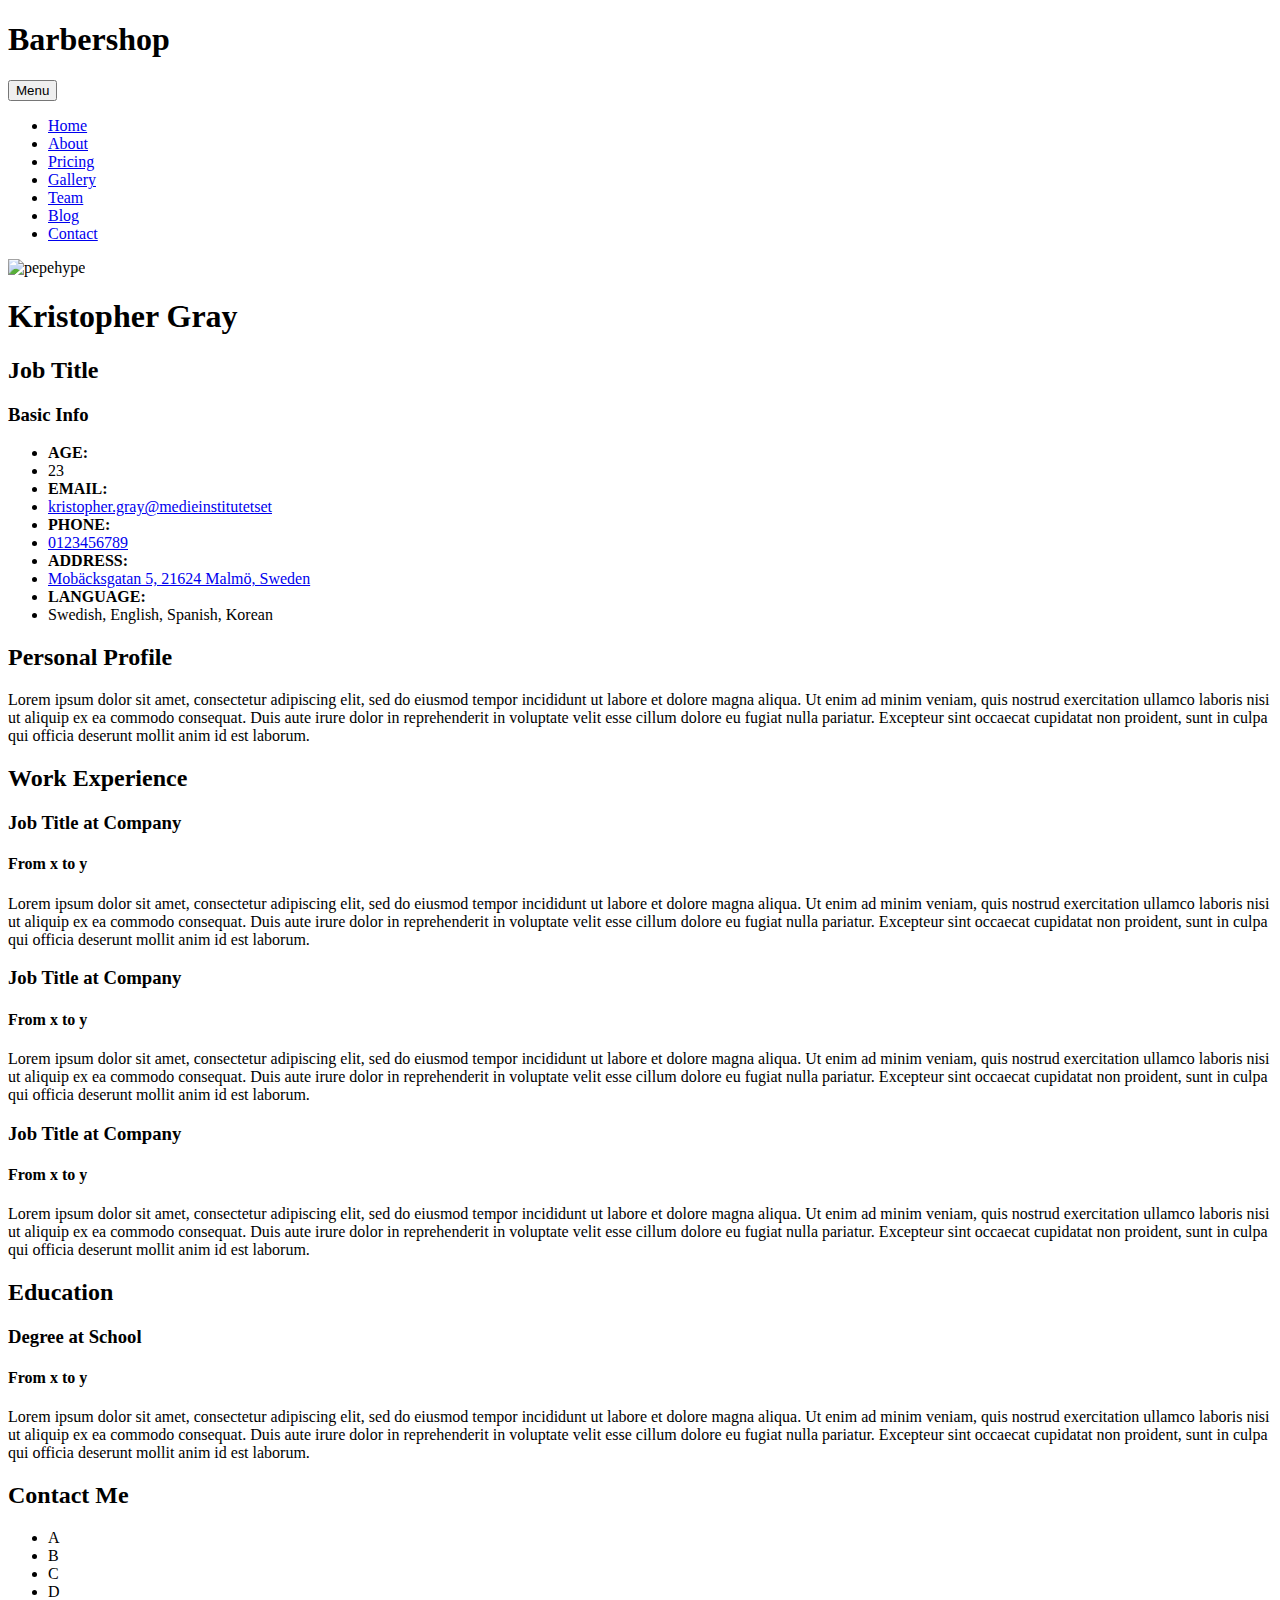
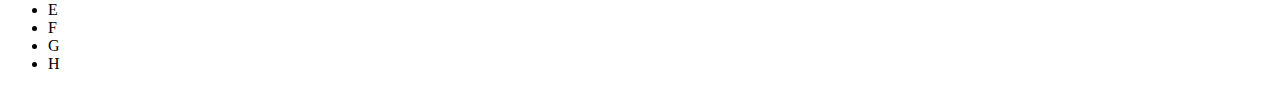
==== commit 12fe5b02: "Fixed scss and moved notes out" ====
--- a/index.html
+++ b/index.html
@@ -2,7 +2,8 @@
 <html lang="en">
 
 <head>
-    <link rel="stylesheet" href="style.css">
+    <link rel="stylesheet" href="css/style.css">
+    <link rel="stylesheet" href="https://cdnjs.cloudflare.com/ajax/libs/font-awesome/6.1.2/css/all.min.css" integrity="sha512-1sCRPdkRXhBV2PBLUdRb4tMg1w2YPf37qatUFeS7zlBy7jJI8Lf4VHwWfZZfpXtYSLy85pkm9GaYVYMfw5BC1A==" crossorigin="anonymous" referrerpolicy="no-referrer">
     <meta http-equiv="X-UA-Compatible" content="IE=edge">
     <meta name="viewport" content="width=device-width, initial-scale=1.0">
     <meta charset="UTF-8">
@@ -11,22 +12,25 @@
 
 <body>
     <header>
-        <nav>
-            <ul>
-                <li>
-                    <a href="">About</a>
-                </li>
-                <li>
-                    <a href="">Experience</a>
-                </li>
-                <li>
-                    <a href="">Education</a>
-                </li>
-                <li>
-                    <a href="">Contact</a>
-                </li>
-            </ul>
-        </nav>
+        <div class="pre-navbar">
+            <div class="navbar">
+                <h1 class="navbar-title">Barbershop</h1>
+                <div class="dropdown">
+                    <button onclick="myFunction()" class="dropdown-button">Menu</button>
+                    <div id="myDropdown" class="dropdown-content">
+                        <ul class="navbar-ul">
+                            <li class="navbar-ul-li"><a href="#">Home</a></li>
+                            <li class="navbar-ul-li"><a href="#">About</a></li>
+                            <li class="navbar-ul-li"><a href="#">Pricing</a></li>
+                            <li class="navbar-ul-li"><a href="#">Gallery</a></li>
+                            <li class="navbar-ul-li"><a href="#">Team</a></li>
+                            <li class="navbar-ul-li"><a href="#">Blog</a></li>
+                            <li class="navbar-ul-li nav-contact"><a href="#">Contact</a></li>
+                        </ul>
+                    </div>   
+                </div>
+            </div>
+        </div>
     </header>
 
     <main>
@@ -34,8 +38,7 @@
         
         <div class="intro-div">
             <div class="intro-pic">
-                <img src="https://pbs.twimg.com/profile_images/1132638172947599361/GIVwLPek_400x400.jpg" alt="pepehype"
-                width="200" height="200">
+                <img src="https://pbs.twimg.com/profile_images/1132638172947599361/GIVwLPek_400x400.jpg" alt="pepehype">
             </div>
             
             <div class="intro-titles">    
@@ -171,4 +174,28 @@
     </footer>
 </body>
 
+<script>
+    /*When the user clicks on the button, 
+    toggle between hiding and showing the dropdown content*/
+
+    function myFunction() {
+      document.getElementById("myDropdown").classList.toggle("show");
+    }
+    
+    /*Close the dropdown if the user clicks outside of it*/
+
+    window.onclick = function(event) {
+      if (!event.target.matches('.dropdown-button')) {
+        var dropdowns = document.getElementsByClassName("dropdown-content");
+        var i;
+        for (i = 0; i < dropdowns.length; i++) {
+          var openDropdown = dropdowns[i];
+          if (openDropdown.classList.contains('show')) {
+            openDropdown.classList.remove('show');
+          }
+        }
+      }
+    }
+    </script>
+
 </html>--- a/css/style.css
+++ b/css/style.css
@@ -0,0 +1 @@
+*{box-sizing:border-box}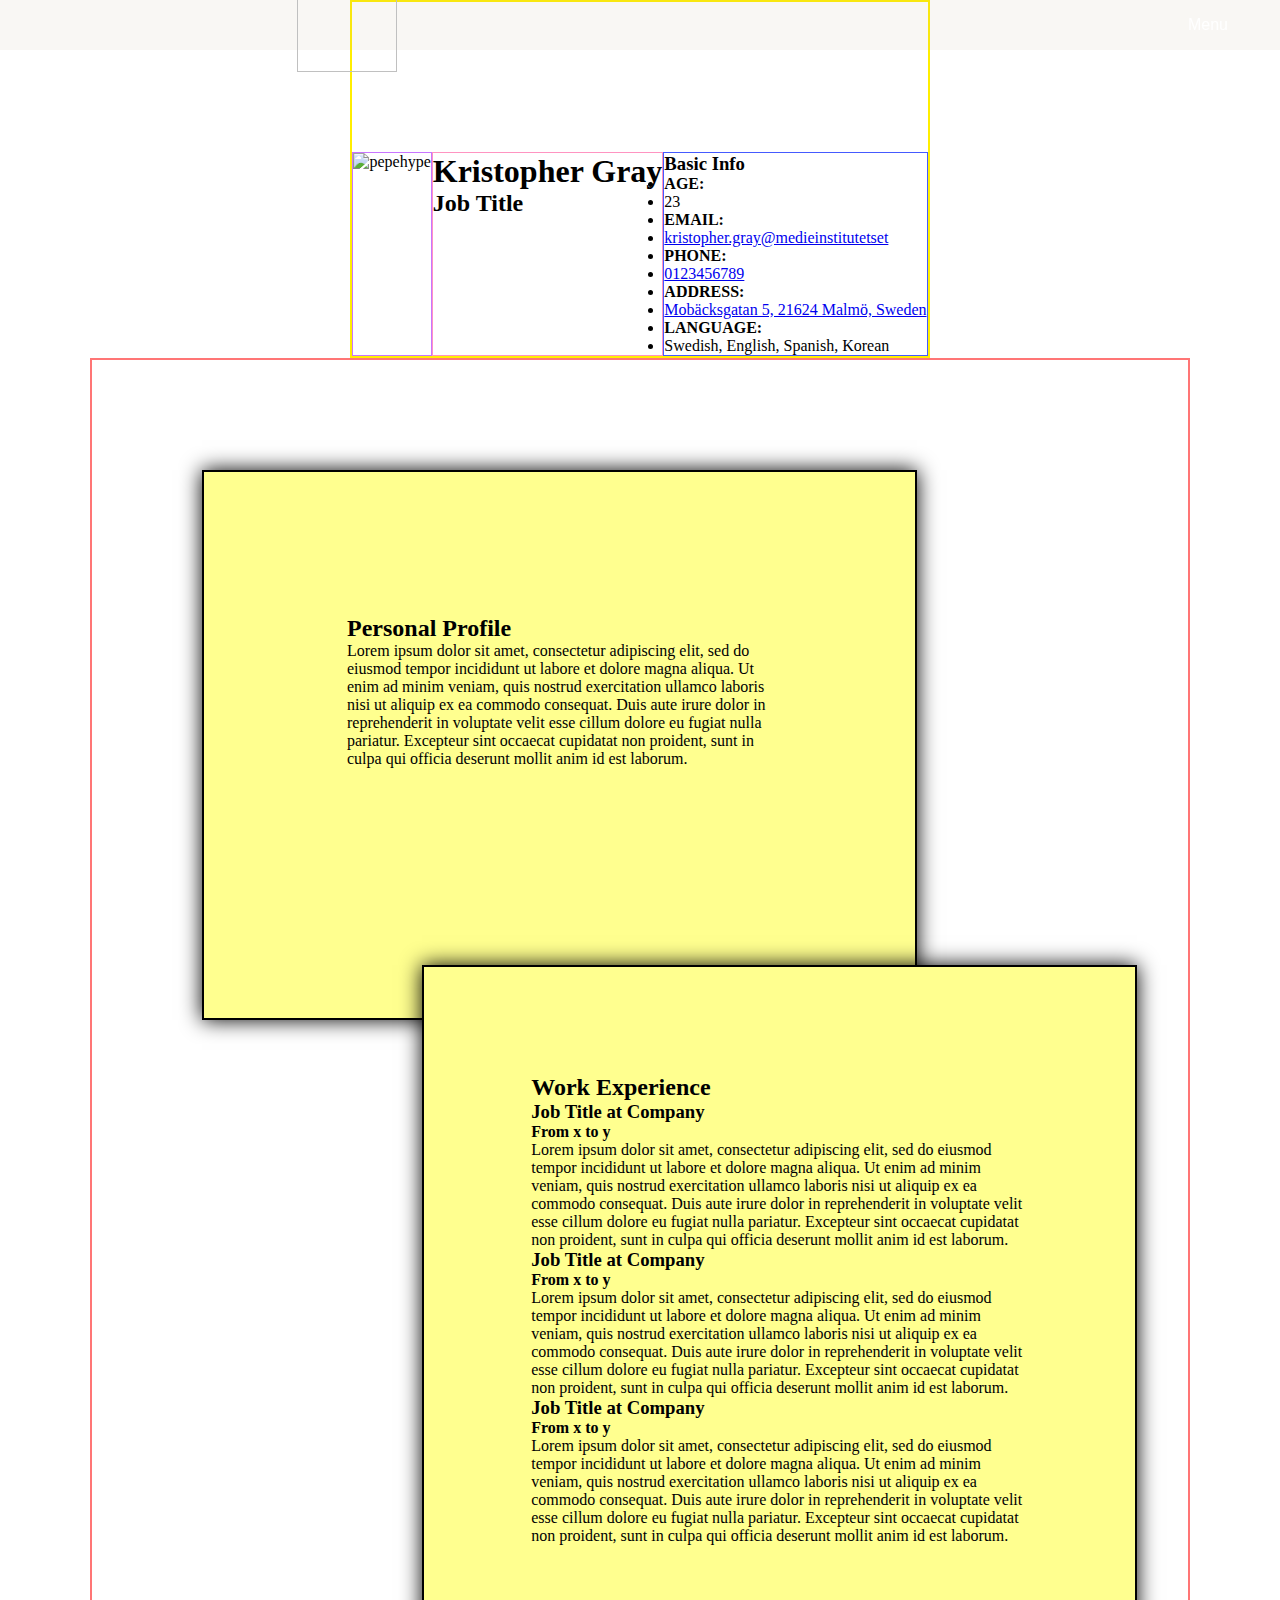
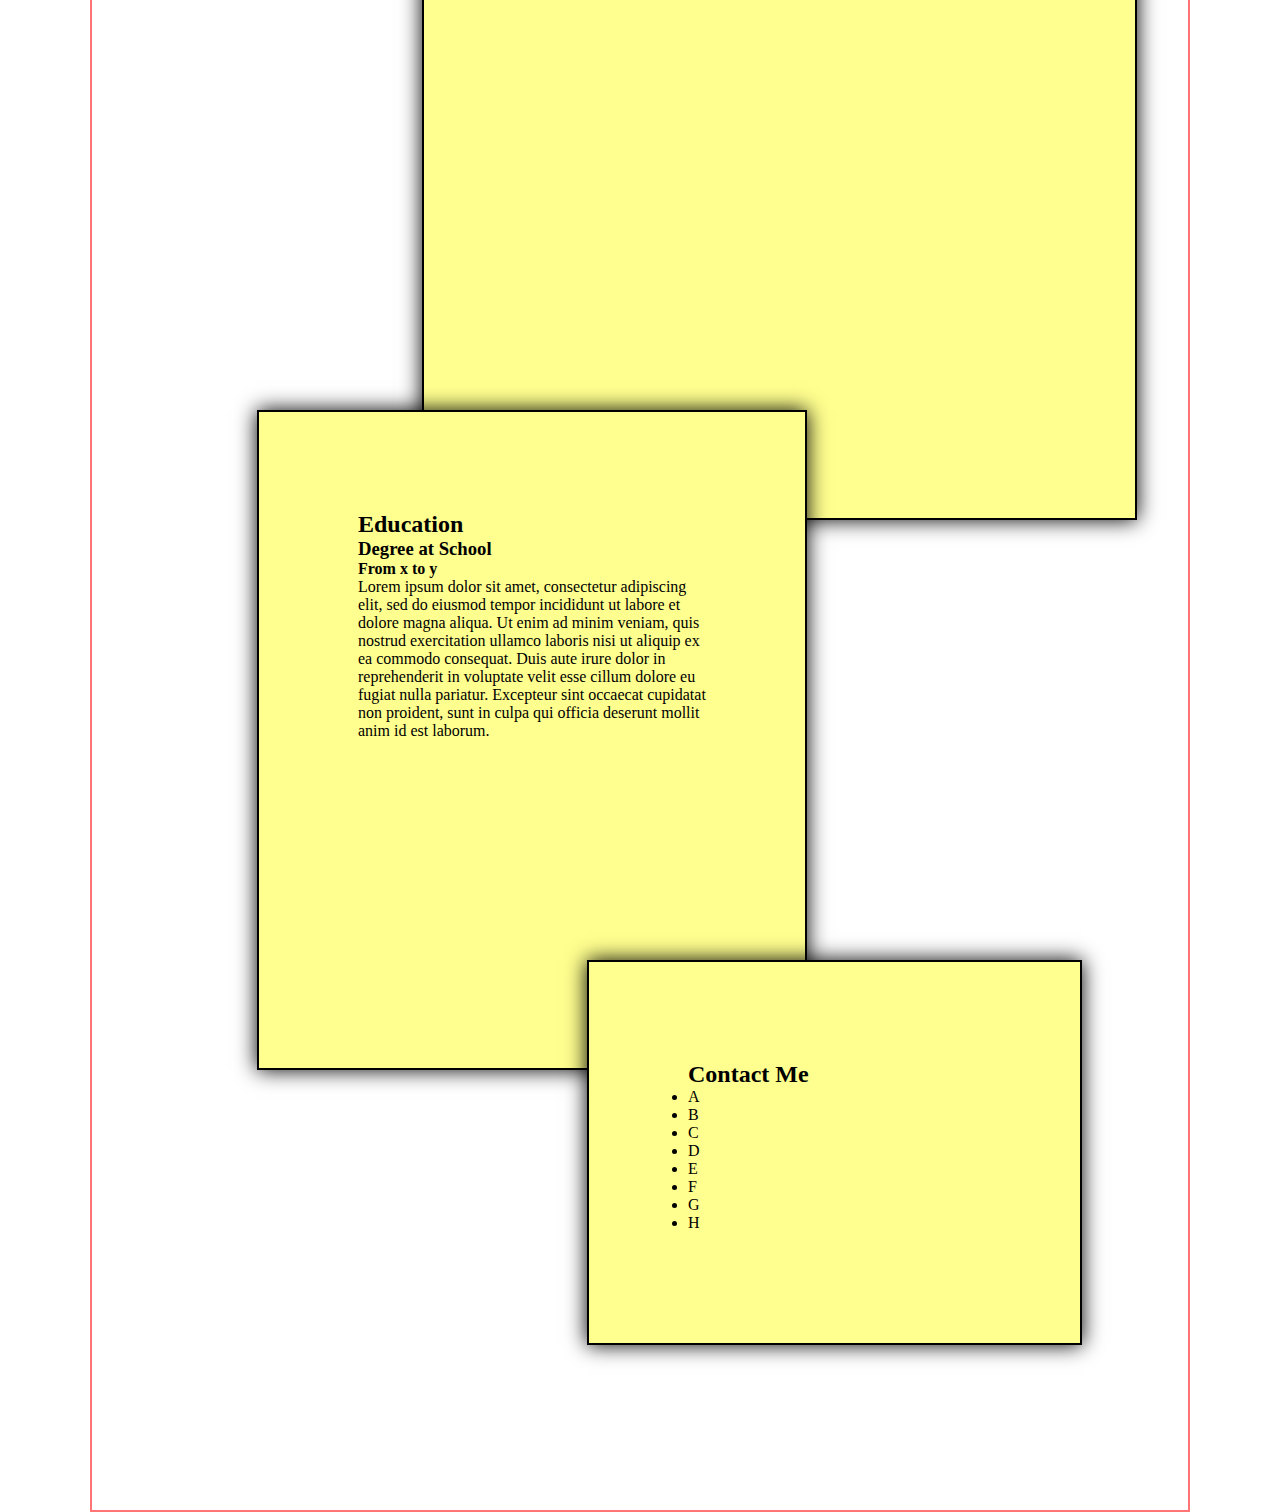
==== commit d0b4ddcd: "not much" ====
--- a/index.html
+++ b/index.html
@@ -12,9 +12,8 @@
 
 <body>
     <header>
-        <div class="pre-navbar">
-            <div class="navbar">
-                <h1 class="navbar-title">Barbershop</h1>
+        <nav class="navbar">
+                <h1 class="navbar-title">Kristopher Gray<img src="" alt=""></h1>
                 <div class="dropdown">
                     <button onclick="myFunction()" class="dropdown-button">Menu</button>
                     <div id="myDropdown" class="dropdown-content">
@@ -29,8 +28,7 @@
                         </ul>
                     </div>   
                 </div>
-            </div>
-        </div>
+        </nav>
     </header>
 
     <main>
--- a/css/style.css
+++ b/css/style.css
@@ -1 +1 @@
-*{box-sizing:border-box}+*{box-sizing:border-box;margin:0;padding:0}@media screen and (max-width: 1000px){body{width:100%;margin:0;padding:0;background-color:#bbf5ff;font-family:"Arial","Helvetica",sans-serif}body a{text-decoration:none}body li{list-style-type:none}}header{background-color:beige}main{display:flex;flex-direction:column;align-items:center}footer{background-color:#a7ffe3;padding:0px 150px}.navbar{background-color:coral;display:flex;justify-content:space-between;width:100%}.navbar img{width:100px;height:100px}.navbar .dropdown{right:0}.navbar .dropdown .dropdown-content{background-color:#000;width:130px;overflow:auto;right:0;position:absolute;z-index:1;margin-top:19.5px}.navbar .dropdown .dropdown-content ul{display:flex;flex-direction:column}.navbar ul{margin:0;padding:0;display:flex}.navbar ul li{padding:15px 30px;border-bottom:1px solid green;border-radius:20%;text-align:center}.navbar ul li a{color:green}.navbar ul li a:hover{color:#000;padding-top:calc(2em - 2px)}.show{display:block}.intro-div{border:2px solid #fe0;display:flex;flex-wrap:wrap;padding-top:150px;max-width:1100px}.intro-div img{height:200px;width:200px}.intro-pic{border:1px solid #c875ff}.intro-titles{border:1px solid #ff94c1}.intro-facts{border:1px solid #455aff}.grid{border:#ff7575 solid 2px;display:grid;grid-template-columns:repeat(20, 55px);grid-template-rows:repeat(50, 55px);max-width:1100px}.grid div{background-color:#ffff8f}.personal-profile-div{border:#000 solid 2px;max-width:1100px;grid-column-start:3;grid-column-end:16;grid-row-start:3;grid-row-end:13;padding:20%;box-shadow:0px 0px 20px}.work-experience-div{border:#000 solid 2px;max-width:1100px;grid-column-start:7;grid-column-end:span 13;grid-row-start:12;grid-row-end:span 21;padding:15%;box-shadow:0px 0px 20px}.education-div{border:#000 solid 2px;max-width:1100px;grid-column-start:4;grid-column-end:span 10;grid-row-start:31;grid-row-end:span 12;padding:18%;box-shadow:0px 0px 20px}.contact-div{border:#000 solid 2px;max-width:1100px;grid-column-start:10;grid-column-end:span 9;grid-row-start:41;grid-row-end:span 7;padding:20%;box-shadow:0px 0px 20px}@media screen and (max-width: 2000px){nav{position:fixed;z-index:1;background-color:rgba(0,0,0,.5);width:100%;padding:4px 0}.pre-navbar{width:100%;padding:4px 0px;border-top:rgba(163,163,163,.2) dashed 1px;border-bottom:rgba(163,163,163,.2) dashed 1px;height:fit-content;background:rgba(0,0,0,0)}.navbar{background-color:rgba(201,176,146,.1);color:#fff;text-transform:uppercase;display:flex;align-items:center;justify-content:space-evenly;padding:.7rem;width:100%;z-index:1;margin:0;height:50px}.navbar h1{font-size:1.7rem}.navbar-ul{display:flex}li.nav-contact{padding-right:0}.navbar-ul-li{padding:5px 20px}.navbar-ul-li a:hover{color:var(--gold-color)}.dropdown button{display:none}.navbar{justify-content:space-between;padding:.7rem 2rem}.navbar-ul{display:flex;flex-direction:column;padding:0;margin:0}.dropdown-button{background:rgba(0,0,0,0);color:#fff;font-size:1rem;cursor:pointer;border:none;padding:5px 20px}.dropdown-button:hover,.dropdown-button:focus,.dropdown-content a:hover,.dropdown-content a:focus{color:var(--gold-color)}.dropdown button{display:block}.dropdown-content{background-color:rgba(0,0,0,.5);width:130px;overflow:auto;right:0;position:absolute;z-index:1;display:none;margin-top:19.5px}.navbar-ul-li{padding:10px 15px}.show{display:block}}